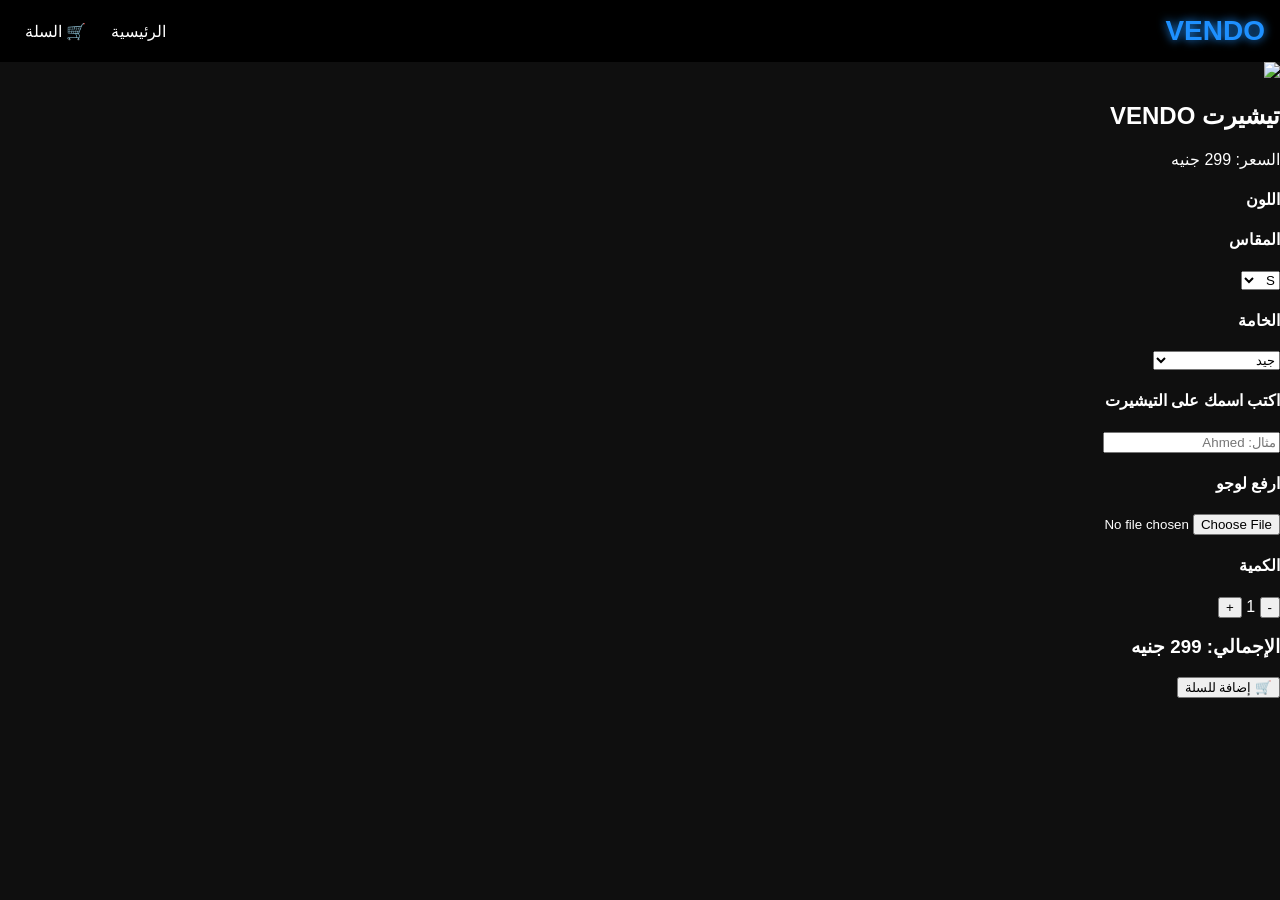
==== product.html @ 27209185 "Create product.html" ====
<!DOCTYPE html>
<html lang="ar" dir="rtl">
<head>
  <meta charset="UTF-8">
  <meta name="viewport" content="width=device-width, initial-scale=1.0">
  <title>VENDO - المنتج</title>
  <link rel="stylesheet" href="style.css">
</head>

<body>

<header class="header">
  <div class="logo">VENDO</div>
  <nav>
    <a href="index.html">الرئيسية</a>
    <a href="#">🛒 السلة</a>
  </nav>
</header>

<section class="product-page">

  <!-- صورة المنتج -->
  <div class="product-image">
    <img id="mainImage" src="https://via.placeholder.com/400" />
  </div>

  <!-- خيارات المنتج -->
  <div class="product-options">

    <h2>تيشيرت VENDO</h2>
    <p id="price">السعر: 299 جنيه</p>

    <!-- اللون -->
    <h4>اللون</h4>
    <div class="colors">
      <span onclick="changeColor('black')" style="background:black"></span>
      <span onclick="changeColor('white')" style="background:white"></span>
      <span onclick="changeColor('blue')" style="background:blue"></span>
      <span onclick="changeColor('red')" style="background:red"></span>
    </div>

    <!-- المقاس -->
    <h4>المقاس</h4>
    <select id="size">
      <option>S</option>
      <option>M</option>
      <option>L</option>
      <option>XL</option>
    </select>

    <!-- الخامة -->
    <h4>الخامة</h4>
    <select id="quality" onchange="updatePrice()">
      <option value="1">جيد</option>
      <option value="1.2">ممتاز</option>
      <option value="1.5">VENDO Premium</option>
    </select>

    <!-- الاسم على المنتج -->
    <h4>اكتب اسمك على التيشيرت</h4>
    <input id="customText" type="text" oninput="previewText()" placeholder="مثال: Ahmed">

    <!-- رفع لوجو -->
    <h4>ارفع لوجو</h4>
    <input type="file" onchange="uploadLogo(event)">

    <!-- الكمية -->
    <h4>الكمية</h4>
    <div class="qty">
      <button onclick="changeQty(-1)">-</button>
      <span id="qty">1</span>
      <button onclick="changeQty(1)">+</button>
    </div>

    <h3 id="totalPrice">الإجمالي: 299 جنيه</h3>

    <button class="buy">🛒 إضافة للسلة</button>

  </div>

</section>

<script src="app.js"></script>

</body>
</html>
---- style.css ----
body {
  margin: 0;
  font-family: Arial;
  background: #0f0f0f;
  color: white;
}

/* الهيدر */
.header {
  display: flex;
  justify-content: space-between;
  align-items: center;
  padding: 15px;
  background: black;
}

.logo {
  color: #1e90ff;
  font-size: 28px;
  font-weight: bold;
  text-shadow: 0 0 10px #1e90ff;
}

nav a {
  color: white;
  margin: 0 10px;
  text-decoration: none;
}

/* البانر */
.hero {
  text-align: center;
  padding: 60px 20px;
  background: linear-gradient(45deg, #000, #111);
}

.hero button {
  padding: 10px 20px;
  background: #1e90ff;
  border: none;
  color: white;
  cursor: pointer;
  margin-top: 10px;
}

/* المنتجات */
.products {
  display: flex;
  justify-content: center;
  gap: 20px;
  padding: 40px;
}

.card {
  background: #1a1a1a;
  padding: 15px;
  border-radius: 10px;
  text-align: center;
}

.card img {
  width: 100%;
  border-radius: 10px;
}

.card button {
  margin-top: 10px;
  padding: 8px 15px;
  background: #1e90ff;
  border: none;
  color: white;
  cursor: pointer;
}

/* الفوتر */
.footer {
  text-align: center;
  padding: 20px;
  background: black;
}
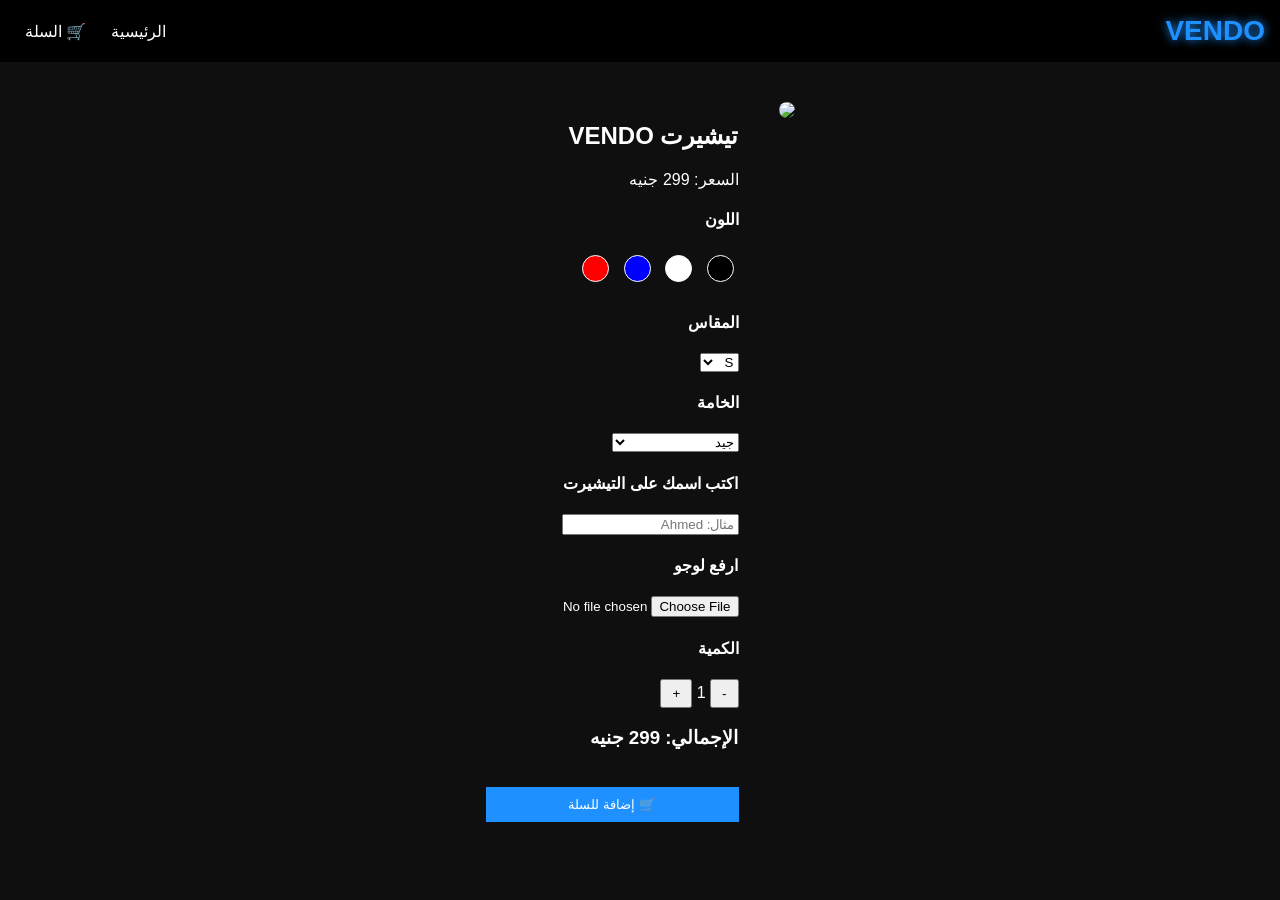
==== commit cf0ed468: "Update product.html" ====
--- a/product.html
+++ b/product.html
@@ -74,7 +74,7 @@
 
     <h3 id="totalPrice">الإجمالي: 299 جنيه</h3>
 
-    <button class="buy">🛒 إضافة للسلة</button>
+    <button class="buy" onclick="addToCart()">🛒 إضافة للسلة</button>
 
   </div>
 
--- a/style.css
+++ b/style.css
@@ -78,3 +78,42 @@
   padding: 20px;
   background: black;
 }
+.product-page{
+  display:flex;
+  justify-content:center;
+  gap:40px;
+  padding:40px;
+}
+
+.product-image img{
+  width:400px;
+  border-radius:10px;
+}
+
+.product-options{
+  max-width:300px;
+}
+
+.colors span{
+  width:25px;
+  height:25px;
+  display:inline-block;
+  margin:5px;
+  border-radius:50%;
+  cursor:pointer;
+  border:1px solid #fff;
+}
+
+.qty button{
+  padding:5px 10px;
+}
+
+.buy{
+  margin-top:20px;
+  padding:10px;
+  width:100%;
+  background:#1e90ff;
+  border:none;
+  color:white;
+  cursor:pointer;
+}
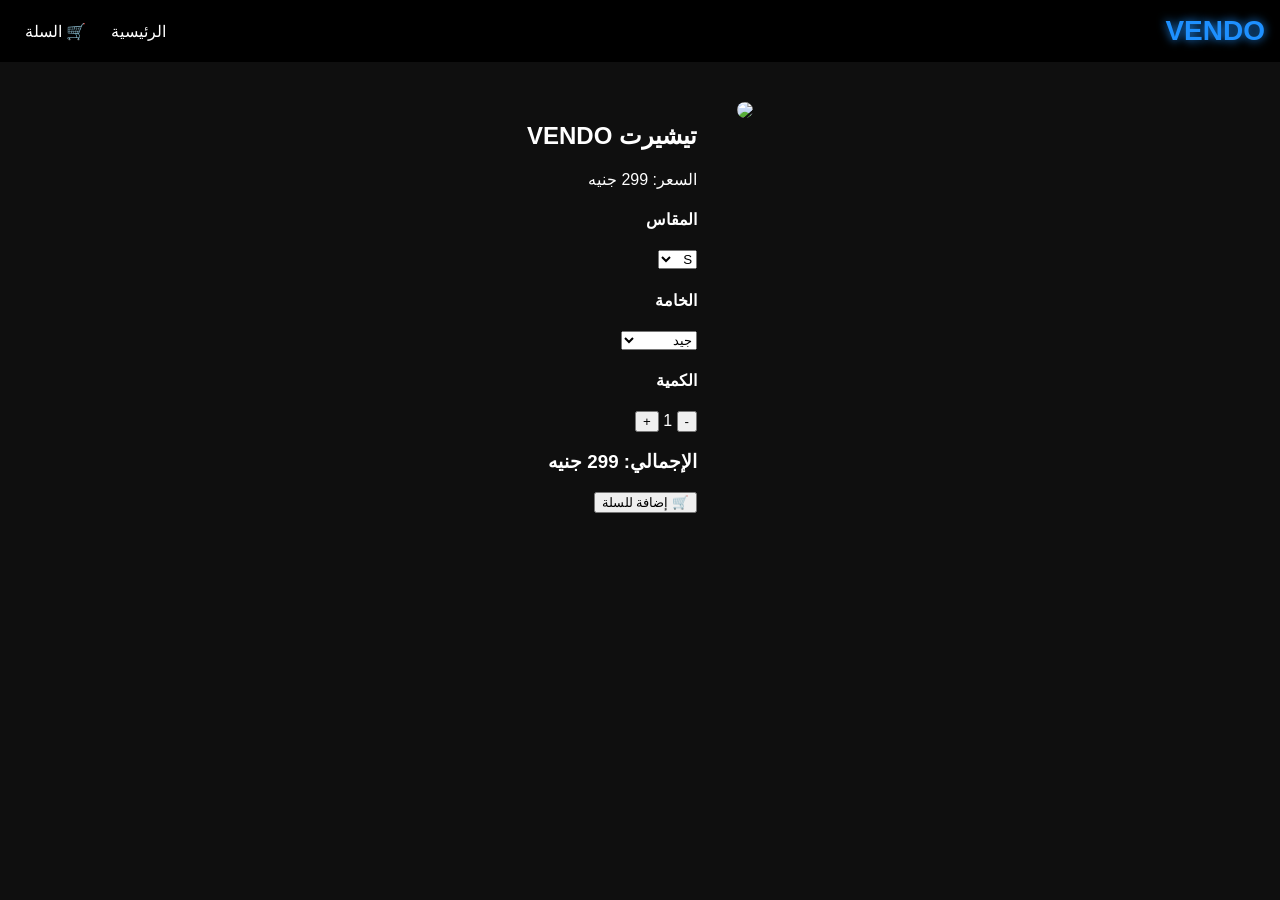
==== commit ad3eb9cc: "Update product.html" ====
--- a/product.html
+++ b/product.html
@@ -13,33 +13,21 @@
   <div class="logo">VENDO</div>
   <nav>
     <a href="index.html">الرئيسية</a>
-    <a href="#">🛒 السلة</a>
+    <a href="cart.html">🛒 السلة</a>
   </nav>
 </header>
 
 <section class="product-page">
 
-  <!-- صورة المنتج -->
   <div class="product-image">
-    <img id="mainImage" src="https://via.placeholder.com/400" />
+    <img src="https://via.placeholder.com/400" />
   </div>
 
-  <!-- خيارات المنتج -->
   <div class="product-options">
 
     <h2>تيشيرت VENDO</h2>
-    <p id="price">السعر: 299 جنيه</p>
+    <p>السعر: 299 جنيه</p>
 
-    <!-- اللون -->
-    <h4>اللون</h4>
-    <div class="colors">
-      <span onclick="changeColor('black')" style="background:black"></span>
-      <span onclick="changeColor('white')" style="background:white"></span>
-      <span onclick="changeColor('blue')" style="background:blue"></span>
-      <span onclick="changeColor('red')" style="background:red"></span>
-    </div>
-
-    <!-- المقاس -->
     <h4>المقاس</h4>
     <select id="size">
       <option>S</option>
@@ -48,25 +36,15 @@
       <option>XL</option>
     </select>
 
-    <!-- الخامة -->
     <h4>الخامة</h4>
     <select id="quality" onchange="updatePrice()">
       <option value="1">جيد</option>
       <option value="1.2">ممتاز</option>
-      <option value="1.5">VENDO Premium</option>
+      <option value="1.5">Premium</option>
     </select>
 
-    <!-- الاسم على المنتج -->
-    <h4>اكتب اسمك على التيشيرت</h4>
-    <input id="customText" type="text" oninput="previewText()" placeholder="مثال: Ahmed">
-
-    <!-- رفع لوجو -->
-    <h4>ارفع لوجو</h4>
-    <input type="file" onchange="uploadLogo(event)">
-
-    <!-- الكمية -->
     <h4>الكمية</h4>
-    <div class="qty">
+    <div>
       <button onclick="changeQty(-1)">-</button>
       <span id="qty">1</span>
       <button onclick="changeQty(1)">+</button>
@@ -74,7 +52,7 @@
 
     <h3 id="totalPrice">الإجمالي: 299 جنيه</h3>
 
-    <button class="buy" onclick="addToCart()">🛒 إضافة للسلة</button>
+    <button onclick="addToCart()">🛒 إضافة للسلة</button>
 
   </div>
 
--- a/style.css
+++ b/style.css
@@ -117,3 +117,15 @@
   color:white;
   cursor:pointer;
 }
+.cart-box{
+  max-width:600px;
+  margin:auto;
+}
+
+.cart-item{
+  background:#1a1a1a;
+  padding:15px;
+  margin:10px;
+  border-radius:10px;
+  text-align:center;
+}
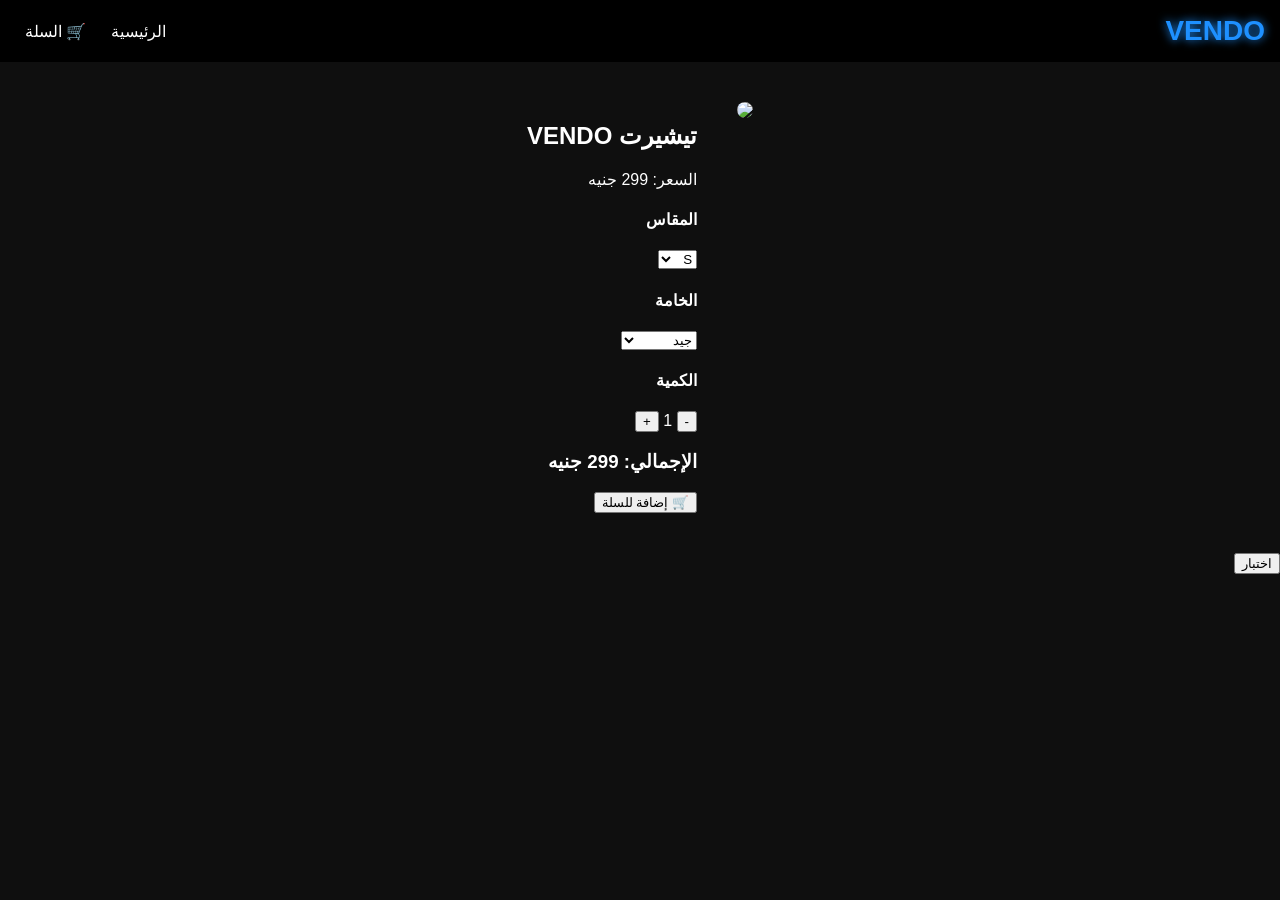
==== commit 0c424316: "Update product.html" ====
--- a/product.html
+++ b/product.html
@@ -59,6 +59,7 @@
 </section>
 
 <script src="app.js"></script>
+<button onclick="alert('الشغل شغال ✔')">اختبار</button>
 
 </body>
 </html>
